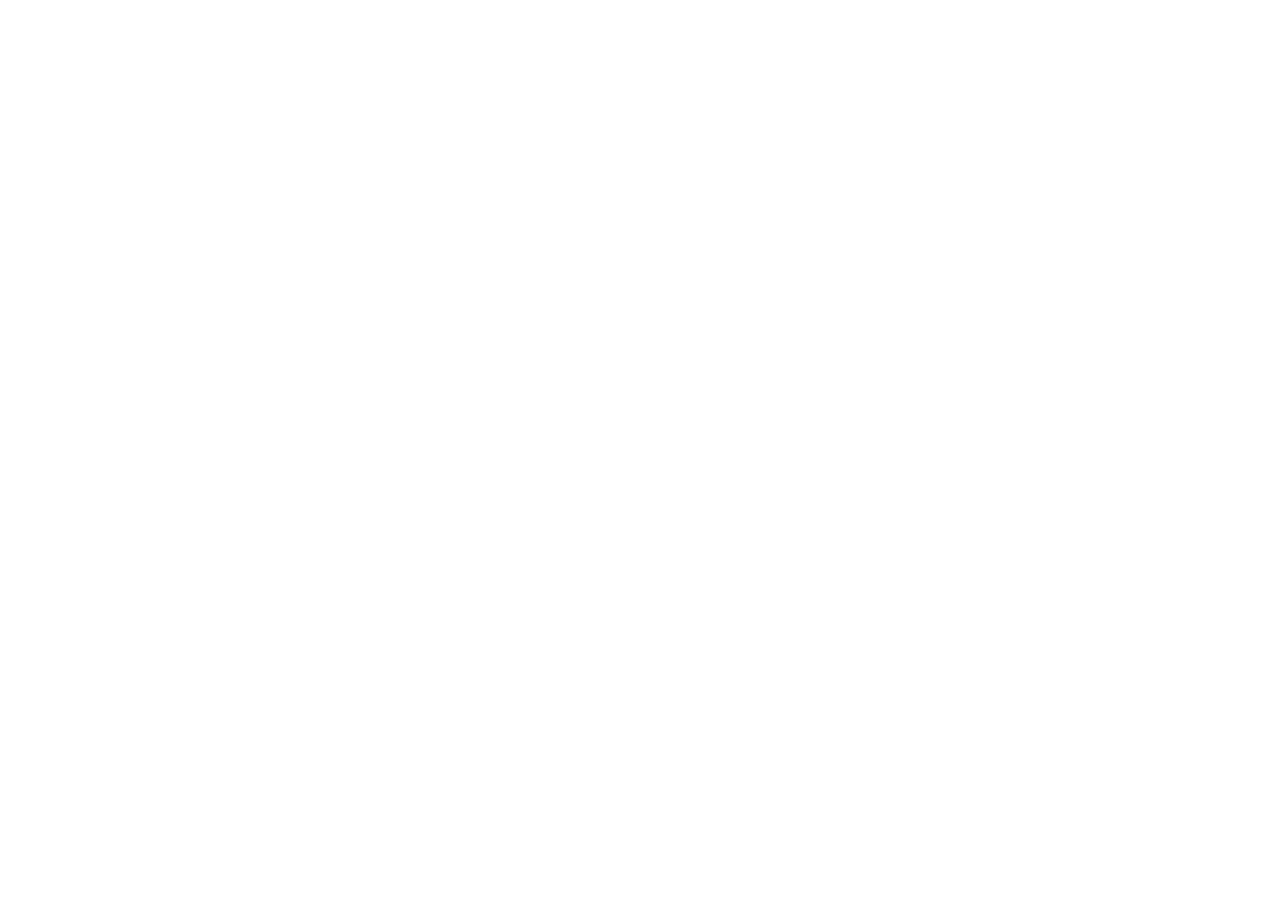
==== cadastro.html @ ed81e238 "add - inicio cadastro" ====
<html lang="en">
<head>
    <meta charset="UTF-8">
    <meta name="viewport" content="width=device-width, initial-scale=1.0">

    <link href="https://cdn.jsdelivr.net/npm/bootstrap@5.3.3/dist/css/bootstrap.min.css" rel="stylesheet">
    <title>Document</title>
    <link rel="stylesheet" href="style.css">
</head>
<body>
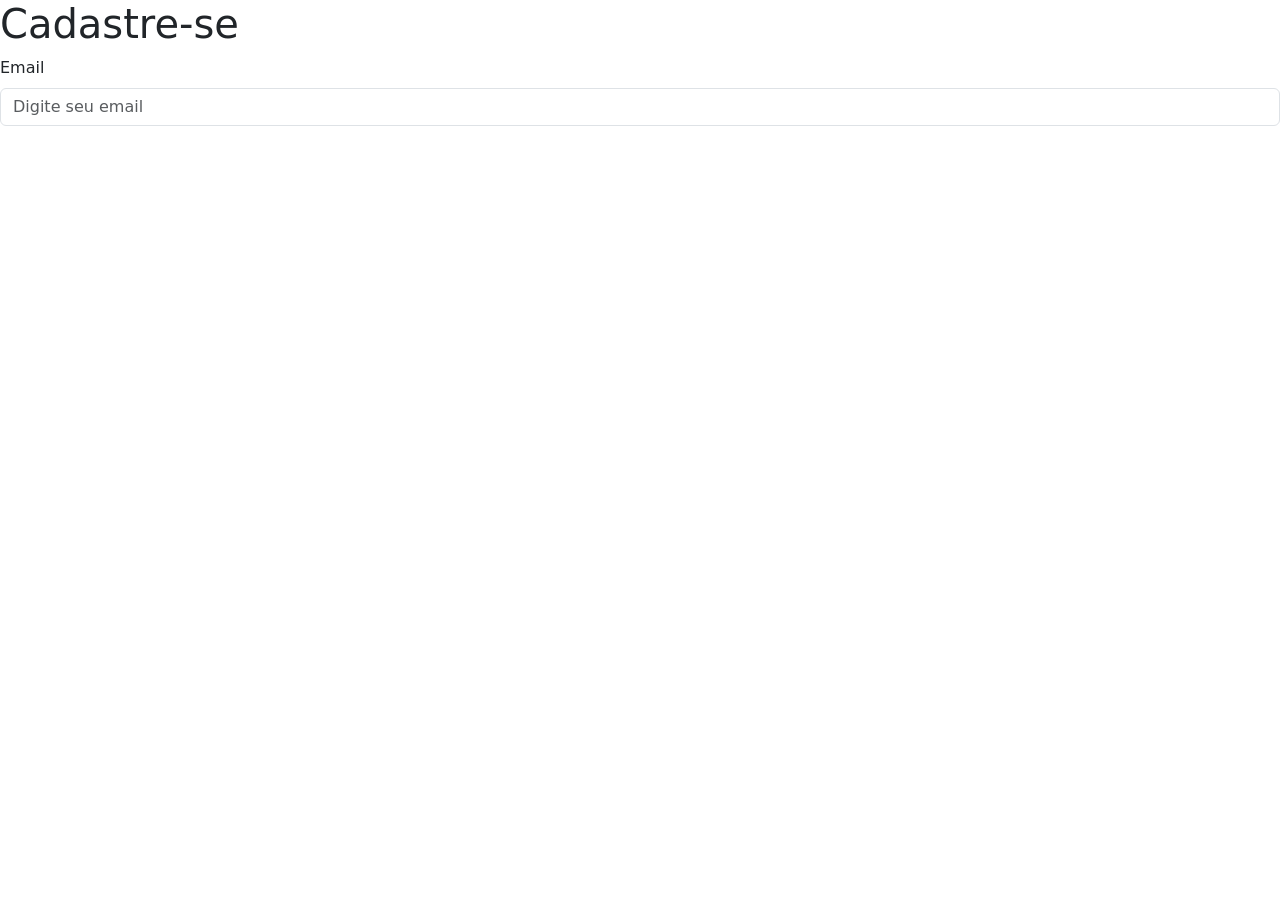
==== commit 8d806cc3: "add - input 2" ====
--- a/cadastro.html
+++ b/cadastro.html
@@ -7,4 +7,24 @@
     <title>Document</title>
     <link rel="stylesheet" href="style.css">
 </head>
-<body>+<body>
+    
+     <div class="container-login">
+
+        <h1 class="titulo">Cadastre-se</h1>
+
+        <form>
+
+            <div class="mb-3">
+
+                <label class="form-label">
+                    Email
+                </label>
+
+                <input 
+                    type="email" 
+                    class="form-control" 
+                    placeholder="Digite seu email"
+                >
+
+            </div>
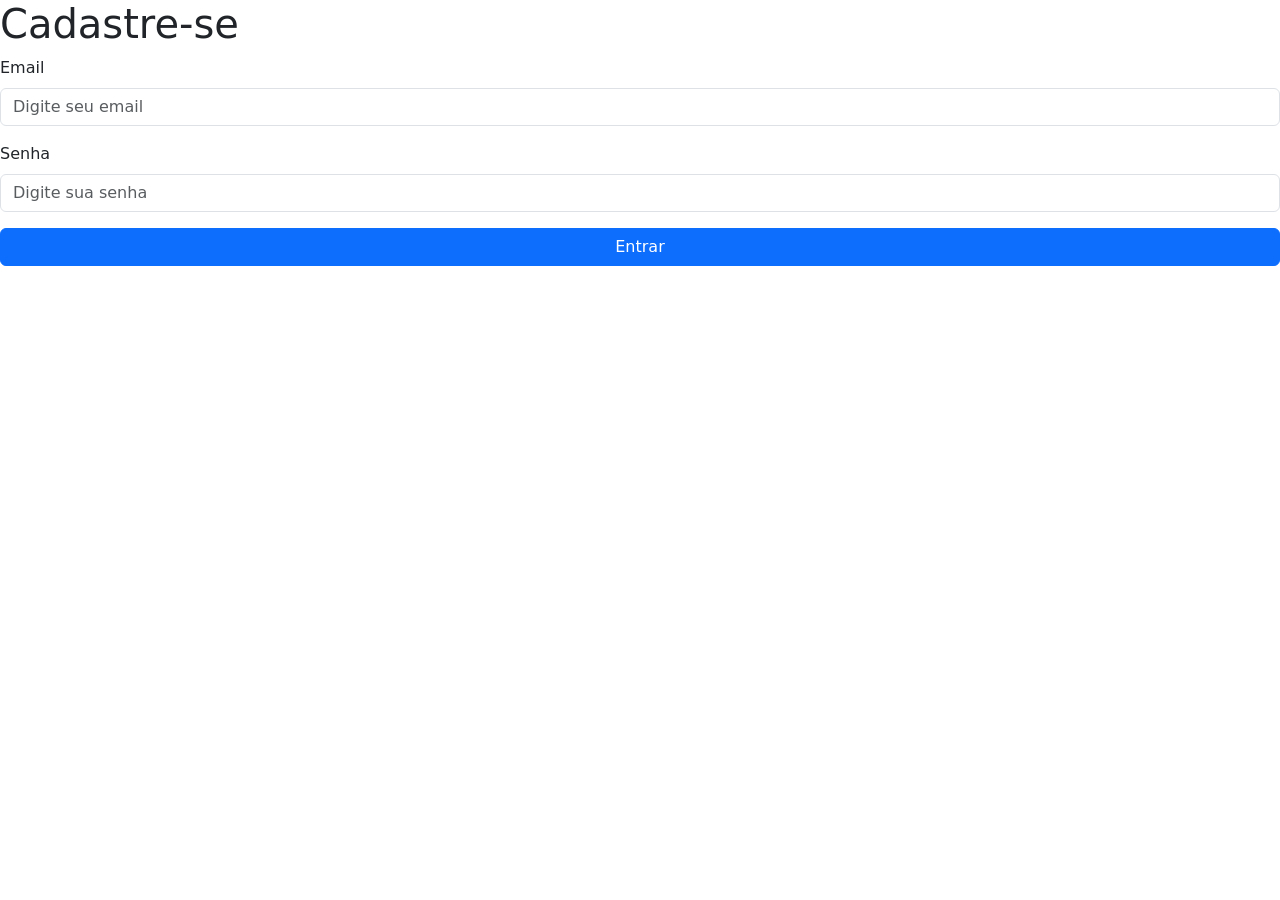
==== commit a11dba43: "fim - tela cadastro" ====
--- a/cadastro.html
+++ b/cadastro.html
@@ -8,7 +8,7 @@
     <link rel="stylesheet" href="style.css">
 </head>
 <body>
-    
+
      <div class="container-login">
 
         <h1 class="titulo">Cadastre-se</h1>
@@ -27,4 +27,29 @@
                     placeholder="Digite seu email"
                 >
 
-            </div>+            </div>
+
+             <div class="mb-3">
+
+                <label class="form-label">
+                    Senha
+                </label>
+
+                <input 
+                    type="password" 
+                    class="form-control" 
+                    placeholder="Digite sua senha"
+                >
+
+            </div>
+
+            <button class="btn btn-primary w-100">
+                Entrar
+            </button>
+
+        </form>
+
+    </div>
+
+</body>
+</html>
